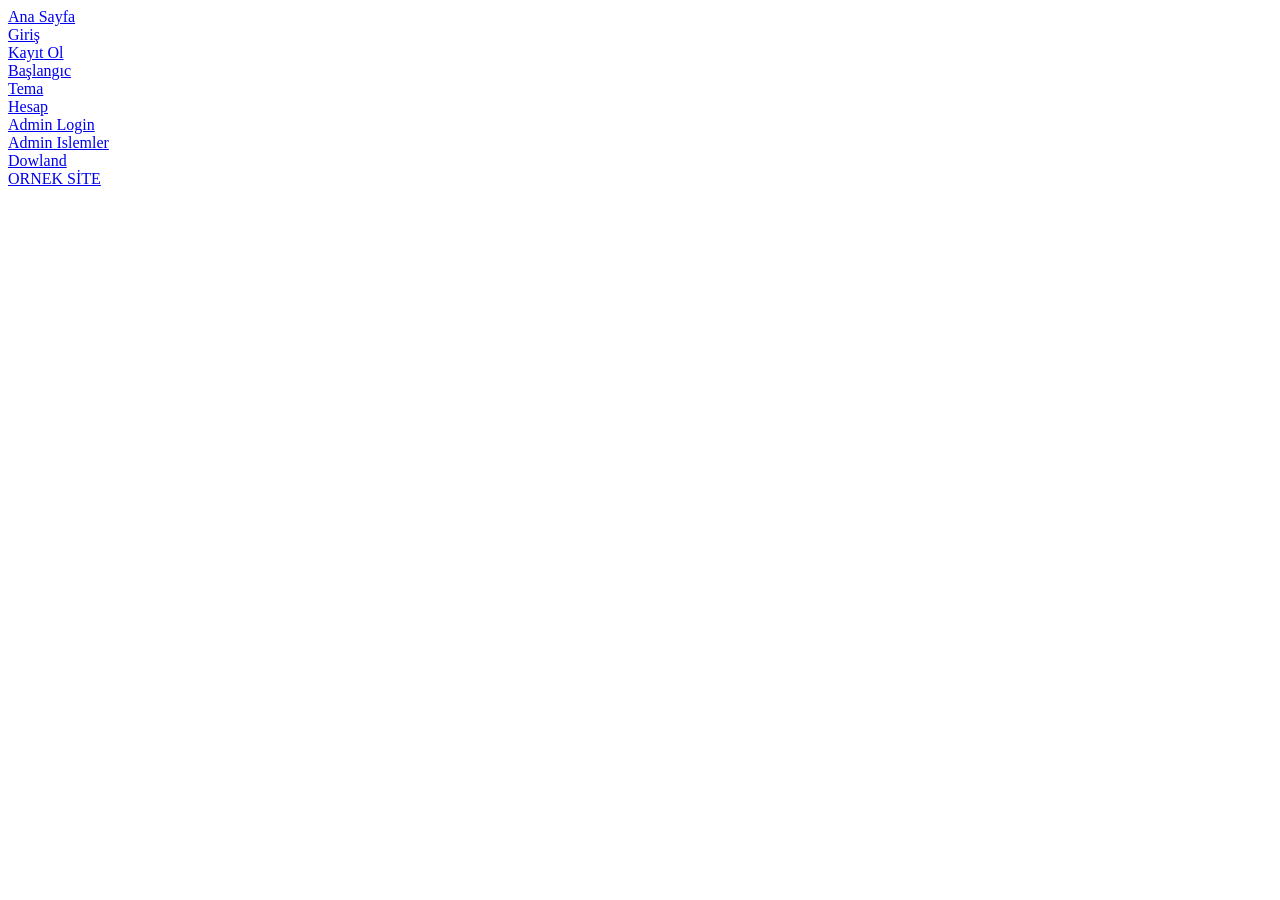
==== Sene Odevi Fronted/pages/a.html @ 8a71ba7d "Güncelleme:Notlar Yazıldı Ufak Düzenlemeler" ====
<!DOCTYPE html>
<html lang="en">

<head>
    <meta charset="UTF-8">
    <meta name="viewport" content="width=device-width, initial-scale=1.0">
    <title>Gym Pro |Kontrol page</title>
    <link rel="stylesheet" href="/css/a.css">
    <link rel="icon" href="/css/Images/logo.png">
</head>

<body>
    <div class="container">
        <div class="kutu">
            <a href="/pages/index.html" target="_blank">Ana Sayfa</a>
            <!-- BİTTİ -->
        </div>

        <div class="kutu">
            <a href="/pages/giriş.html" target="_blank">Giriş</a>
            <!-- BİTTİ -->
        </div>

        <div class="kutu">
            <a href="/pages/kayıtol.html" target="_blank">Kayıt Ol</a>
            <!-- BİTTİ -->
        </div>

        <div class="kutu">
            <a href="/pages/başlangıc.html" target="_blank">Başlangıc</a>
            <!-- BİTTİ -->
        </div>

        <div class="kutu">
            <a href="/pages/tema.html" target="_blank">Tema</a>
        </div>

        <div class="kutu">
            <a href="/pages/hesap.html" target="_blank">Hesap</a>
        </div>

        <div class="kutu">
            <a href="/pages/adminpanel.html" target="_blank">Admin Login</a>
        </div>

        <div class="kutu">
            <a href="/pages/adminişlemler.html" target="_blank">Admin Islemler</a>
        </div>

        <div class="kutu">
            <a href="/pages/dowland.html" target="_blank">Dowland</a>
            <!-- BİTTİ -->
        </div>
        <!-- 
            <div class="kutu">
            <button onclick="sendToTcpServer()"> TCP conect </button>
        </div>
         -->

        <div class="kutu">
            <a href="https://www.gympro.com/" target="_blank">ORNEK SİTE</a>
        </div>

    </div>
    <script src="/js/connnect.js"></script>
</body>

</html>
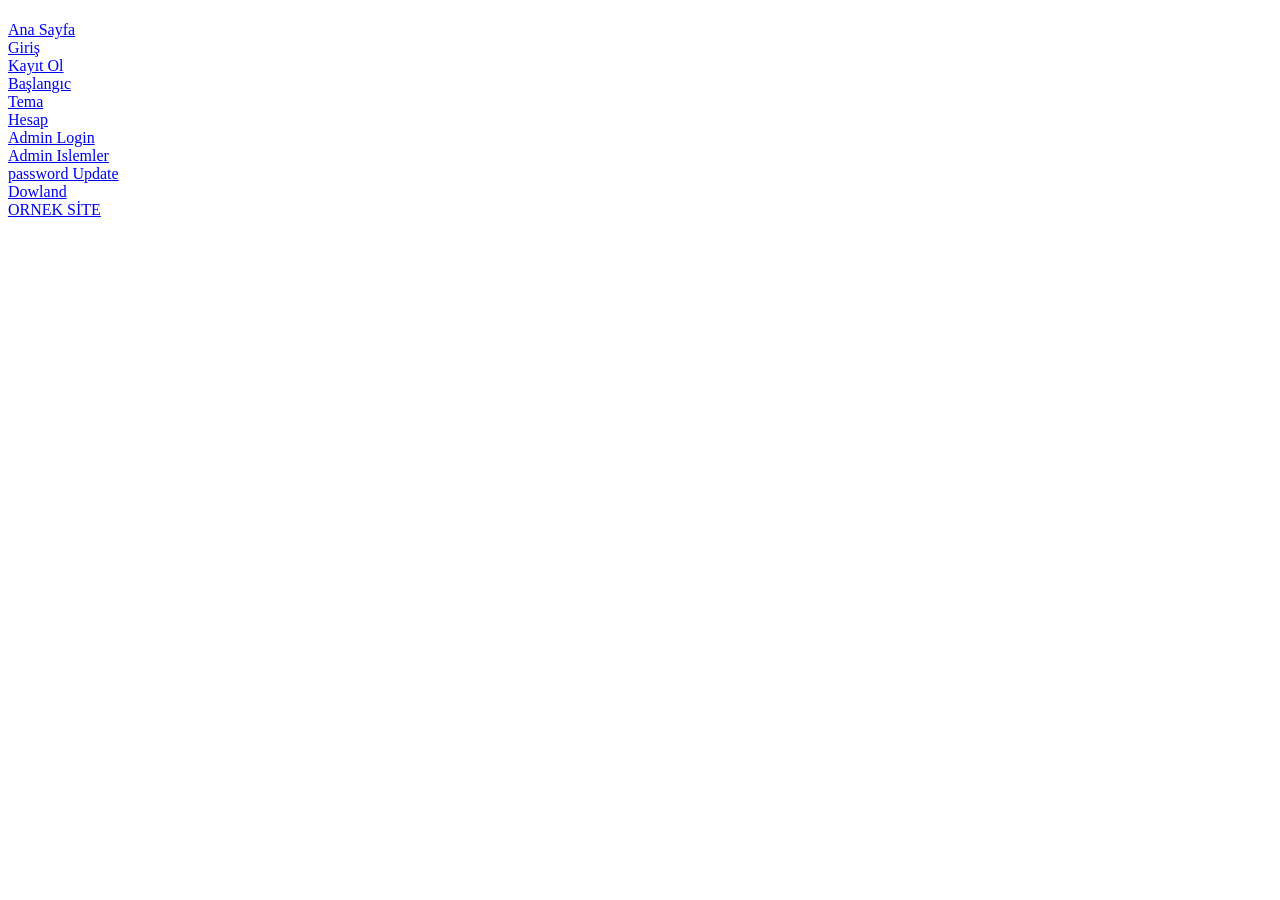
==== commit e02657ad: "Local değişiklikleri eklendi" ====
--- a/Sene Odevi Fronted/pages/a.html
+++ b/Sene Odevi Fronted/pages/a.html
@@ -11,6 +11,7 @@
 
 <body>
     <div class="container">
+        <h1></h1>
         <div class="kutu">
             <a href="/pages/index.html" target="_blank">Ana Sayfa</a>
             <!-- BİTTİ -->
@@ -46,23 +47,20 @@
         <div class="kutu">
             <a href="/pages/adminişlemler.html" target="_blank">Admin Islemler</a>
         </div>
-
+        <div class="kutu">
+            <a href="/pages/passwordupdate.html" target="_blank">password Update</a>
+        </div>
+        <!-- BİTTİ -->
         <div class="kutu">
             <a href="/pages/dowland.html" target="_blank">Dowland</a>
             <!-- BİTTİ -->
         </div>
-        <!-- 
-            <div class="kutu">
-            <button onclick="sendToTcpServer()"> TCP conect </button>
-        </div>
-         -->
 
         <div class="kutu">
             <a href="https://www.gympro.com/" target="_blank">ORNEK SİTE</a>
         </div>
 
     </div>
-    <script src="/js/connnect.js"></script>
 </body>
 
 </html>
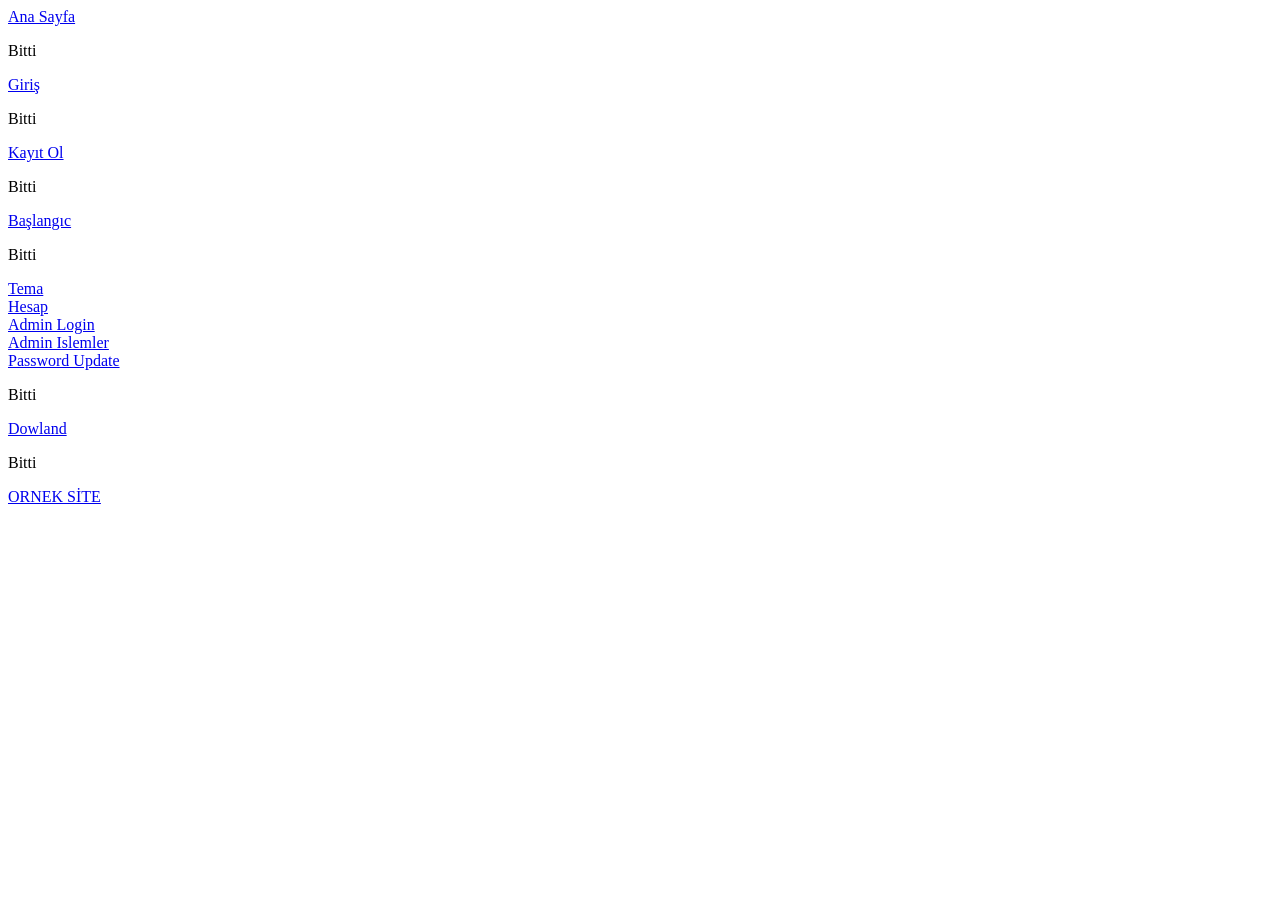
==== commit a6ec323c: "Pass Update Guncelleme" ====
--- a/Sene Odevi Fronted/pages/a.html
+++ b/Sene Odevi Fronted/pages/a.html
@@ -4,62 +4,52 @@
 <head>
     <meta charset="UTF-8">
     <meta name="viewport" content="width=device-width, initial-scale=1.0">
-    <title>Gym Pro |Kontrol page</title>
+    <title>Gym Pro | Kontrol page</title>
     <link rel="stylesheet" href="/css/a.css">
     <link rel="icon" href="/css/Images/logo.png">
 </head>
 
 <body>
     <div class="container">
-        <h1></h1>
         <div class="kutu">
             <a href="/pages/index.html" target="_blank">Ana Sayfa</a>
-            <!-- BİTTİ -->
+            <p>Bitti</p>
         </div>
-
         <div class="kutu">
             <a href="/pages/giriş.html" target="_blank">Giriş</a>
-            <!-- BİTTİ -->
+            <p>Bitti</p>
         </div>
-
         <div class="kutu">
             <a href="/pages/kayıtol.html" target="_blank">Kayıt Ol</a>
-            <!-- BİTTİ -->
+            <p>Bitti</p>
         </div>
-
         <div class="kutu">
             <a href="/pages/başlangıc.html" target="_blank">Başlangıc</a>
-            <!-- BİTTİ -->
+            <p>Bitti</p>
         </div>
-
         <div class="kutu">
             <a href="/pages/tema.html" target="_blank">Tema</a>
         </div>
-
         <div class="kutu">
             <a href="/pages/hesap.html" target="_blank">Hesap</a>
         </div>
-
         <div class="kutu">
             <a href="/pages/adminpanel.html" target="_blank">Admin Login</a>
         </div>
-
         <div class="kutu">
             <a href="/pages/adminişlemler.html" target="_blank">Admin Islemler</a>
         </div>
         <div class="kutu">
-            <a href="/pages/passwordupdate.html" target="_blank">password Update</a>
+            <a href="/pages/passwordupdate.html" target="_blank">Password Update</a>
+            <p>Bitti</p>
         </div>
-        <!-- BİTTİ -->
         <div class="kutu">
             <a href="/pages/dowland.html" target="_blank">Dowland</a>
-            <!-- BİTTİ -->
+            <p>Bitti</p>
         </div>
-
         <div class="kutu">
             <a href="https://www.gympro.com/" target="_blank">ORNEK SİTE</a>
         </div>
-
     </div>
 </body>
 
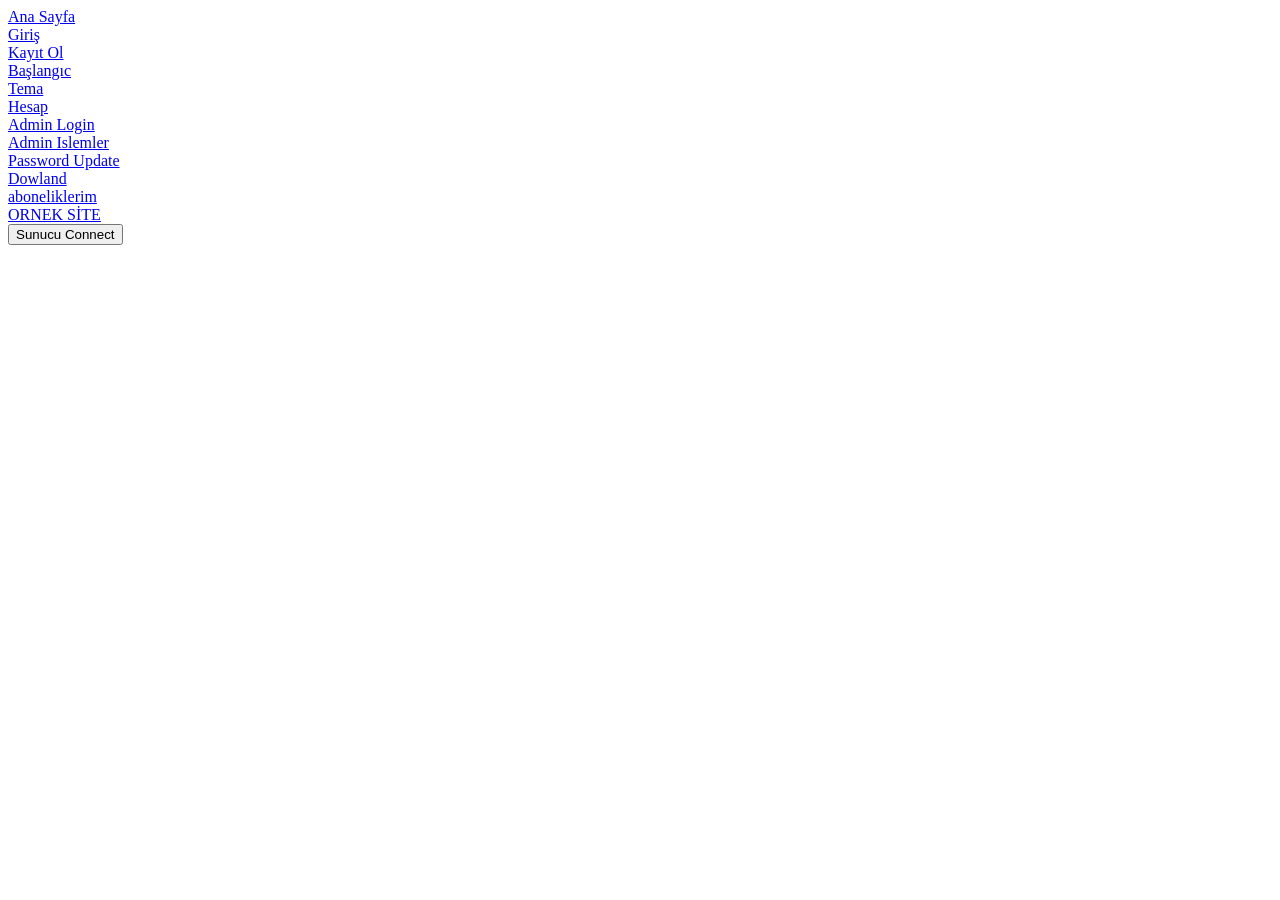
==== commit e3491e26: "Duzenleme" ====
--- a/Sene Odevi Fronted/pages/a.html
+++ b/Sene Odevi Fronted/pages/a.html
@@ -13,19 +13,15 @@
     <div class="container">
         <div class="kutu">
             <a href="/pages/index.html" target="_blank">Ana Sayfa</a>
-            <p>Bitti</p>
         </div>
         <div class="kutu">
             <a href="/pages/giriş.html" target="_blank">Giriş</a>
-            <p>Bitti</p>
         </div>
         <div class="kutu">
             <a href="/pages/kayıtol.html" target="_blank">Kayıt Ol</a>
-            <p>Bitti</p>
         </div>
         <div class="kutu">
             <a href="/pages/başlangıc.html" target="_blank">Başlangıc</a>
-            <p>Bitti</p>
         </div>
         <div class="kutu">
             <a href="/pages/tema.html" target="_blank">Tema</a>
@@ -41,16 +37,21 @@
         </div>
         <div class="kutu">
             <a href="/pages/passwordupdate.html" target="_blank">Password Update</a>
-            <p>Bitti</p>
         </div>
         <div class="kutu">
             <a href="/pages/dowland.html" target="_blank">Dowland</a>
-            <p>Bitti</p>
+        </div>
+        <div class="kutu">
+            <a href="/pages/aboneliklerim.html" target="_blank">aboneliklerim</a>
         </div>
         <div class="kutu">
             <a href="https://www.gympro.com/" target="_blank">ORNEK SİTE</a>
         </div>
+        <div class="kutu">
+            <button onclick="sendToTcpServer()" id="sendBtn">Sunucu Connect</button>
+        </div>
     </div>
+    <script src="/js/connnect.js"></script>
 </body>
 
 </html>
